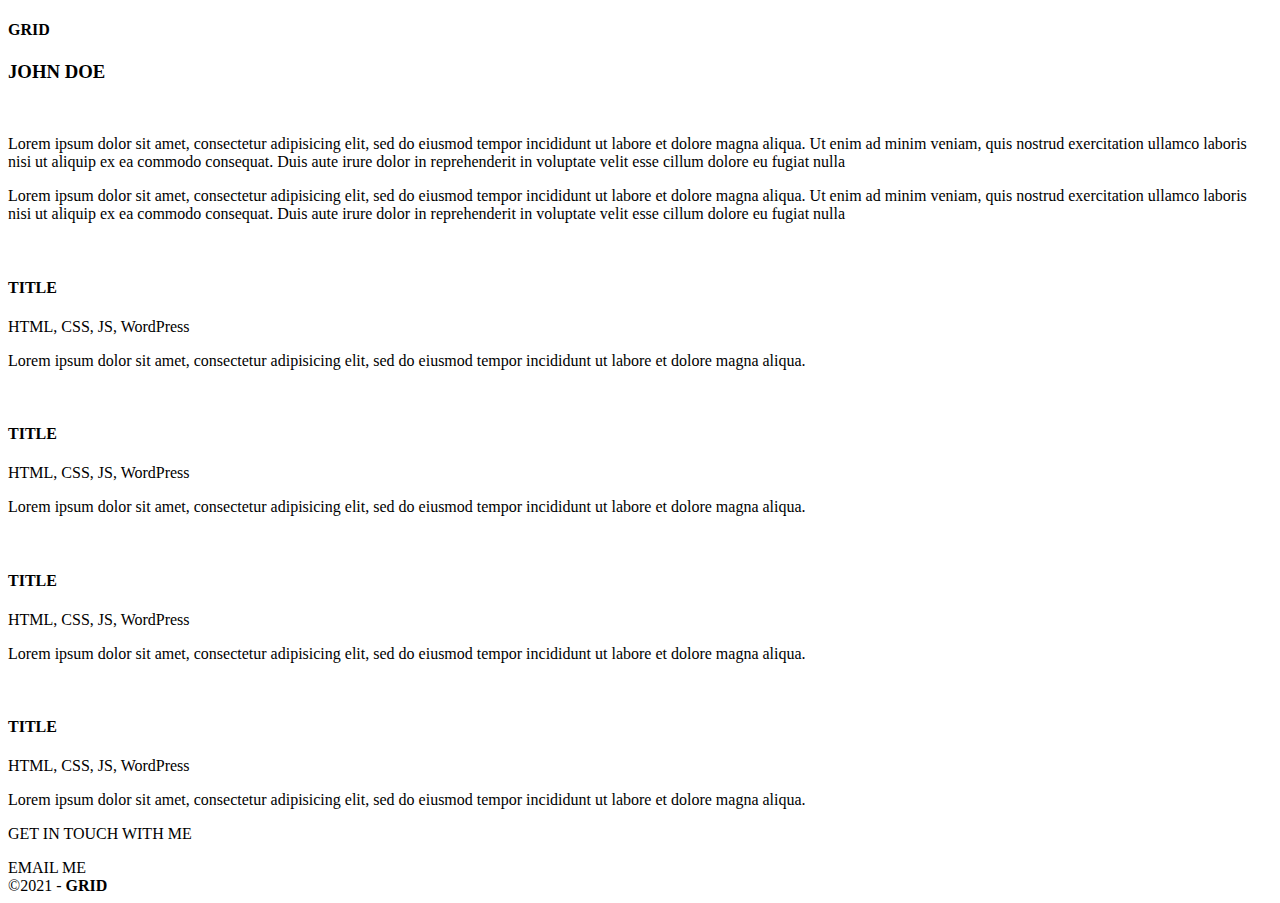
==== Index.HTML @ 7a49c0e5 "Add files via upload" ====
<!doctype html>
<html>
<head>
<meta charset="utf-8">
<meta http-equiv="X-UA-Compatible" content="IE=edge">
<meta name="viewport" content="width=device-width, initial-scale=1">
<title>Light Theme</title>
<link href="css/simpleGridTemplate.css" rel="stylesheet" type="text/css">
</head>
<body>
<!-- Main Container -->
<div class="container"> 
  <!-- Header -->
  <header class="header">
    <h4 class="logo">GRID</h4>
  </header>
  <!-- Hero Section -->
  <section class="intro">
    <div class="column">
      <h3>JOHN DOE</h3>
      <img src="images/profile.png" alt="" class="profile"> </div>
    <div class="column">
      <p>Lorem ipsum dolor sit amet, consectetur adipisicing elit, sed do eiusmod tempor incididunt ut labore et dolore magna aliqua. Ut enim ad minim veniam, quis nostrud exercitation ullamco laboris nisi ut aliquip ex ea commodo consequat. Duis aute irure dolor in reprehenderit in voluptate velit esse cillum dolore eu fugiat nulla </p>
      <p>Lorem ipsum dolor sit amet, consectetur adipisicing elit, sed do eiusmod tempor incididunt ut labore et dolore magna aliqua. Ut enim ad minim veniam, quis nostrud exercitation ullamco laboris nisi ut aliquip ex ea commodo consequat. Duis aute irure dolor in reprehenderit in voluptate velit esse cillum dolore eu fugiat nulla</p>
    </div>
  </section>
  <!-- Stats Gallery Section -->
  <div class="gallery">

  </div>
  <div class="gallery">
    <div class="thumbnail"> <a href="#"><img src="images/bkg_06.jpg" alt="" width="2000" class="cards"/></a>
      <h4>TITLE</h4>
      <p class="tag">HTML, CSS, JS, WordPress</p>
      <p class="text_column">Lorem ipsum dolor sit amet, consectetur adipisicing elit, sed do eiusmod tempor incididunt ut labore et dolore magna aliqua.</p>
    </div>
    <div class="thumbnail"> <a href="#"><img src="images/bkg_06.jpg" alt="" width="2000" class="cards"/></a>
      <h4>TITLE</h4>
      <p class="tag">HTML, CSS, JS, WordPress</p>
      <p class="text_column">Lorem ipsum dolor sit amet, consectetur adipisicing elit, sed do eiusmod tempor incididunt ut labore et dolore magna aliqua.</p>
    </div>
    <div class="thumbnail"> <a href="#"><img src="images/bkg_06.jpg" alt="" width="2000" class="cards"/></a>
      <h4>TITLE</h4>
      <p class="tag">HTML, CSS, JS, WordPress</p>
      <p class="text_column">Lorem ipsum dolor sit amet, consectetur adipisicing elit, sed do eiusmod tempor incididunt ut labore et dolore magna aliqua.</p>
    </div>
    <div class="thumbnail"> <a href="#"><img src="images/bkg_06.jpg" alt="" width="2000" class="cards"/></a>
      <h4>TITLE</h4>
      <p class="tag">HTML, CSS, JS, WordPress</p>
      <p class="text_column">Lorem ipsum dolor sit amet, consectetur adipisicing elit, sed do eiusmod tempor incididunt ut labore et dolore magna aliqua.</p>
    </div>
  </div>
  <!-- Footer Section -->
  <footer id="contact">
    <p class="hero_header">GET IN TOUCH WITH ME</p>
    <div class="button">EMAIL ME </div>
  </footer>
  <!-- Copyrights Section -->
  <div class="copyright">&copy;2021 - <strong>GRID</strong></div>
</div>
<!-- Main Container Ends -->
</body>
</html>
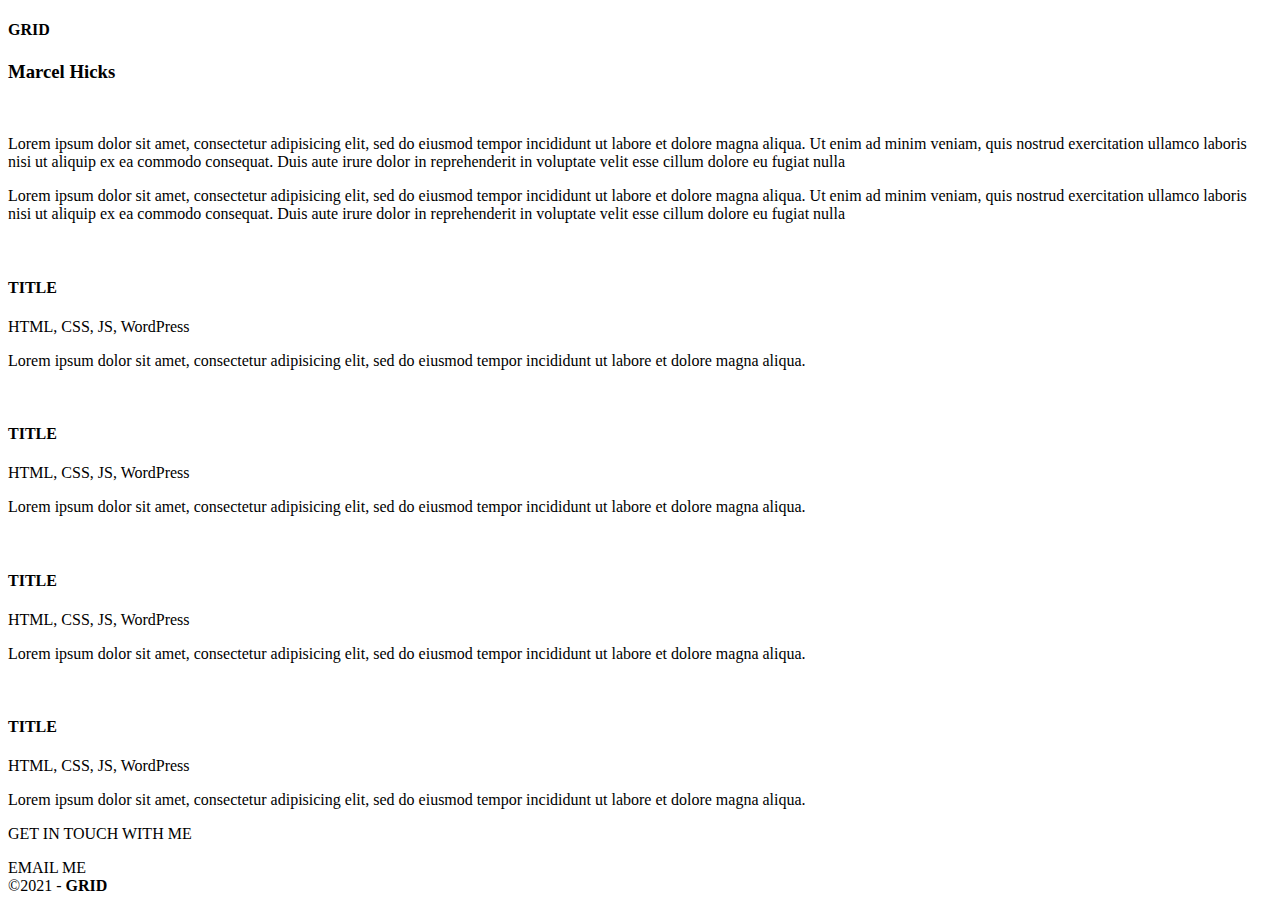
==== commit 0fb08626: "Update Index.HTML" ====
--- a/Index.HTML
+++ b/Index.HTML
@@ -17,7 +17,7 @@
   <!-- Hero Section -->
   <section class="intro">
     <div class="column">
-      <h3>JOHN DOE</h3>
+      <h3>Marcel Hicks</h3>
       <img src="images/profile.png" alt="" class="profile"> </div>
     <div class="column">
       <p>Lorem ipsum dolor sit amet, consectetur adipisicing elit, sed do eiusmod tempor incididunt ut labore et dolore magna aliqua. Ut enim ad minim veniam, quis nostrud exercitation ullamco laboris nisi ut aliquip ex ea commodo consequat. Duis aute irure dolor in reprehenderit in voluptate velit esse cillum dolore eu fugiat nulla </p>
